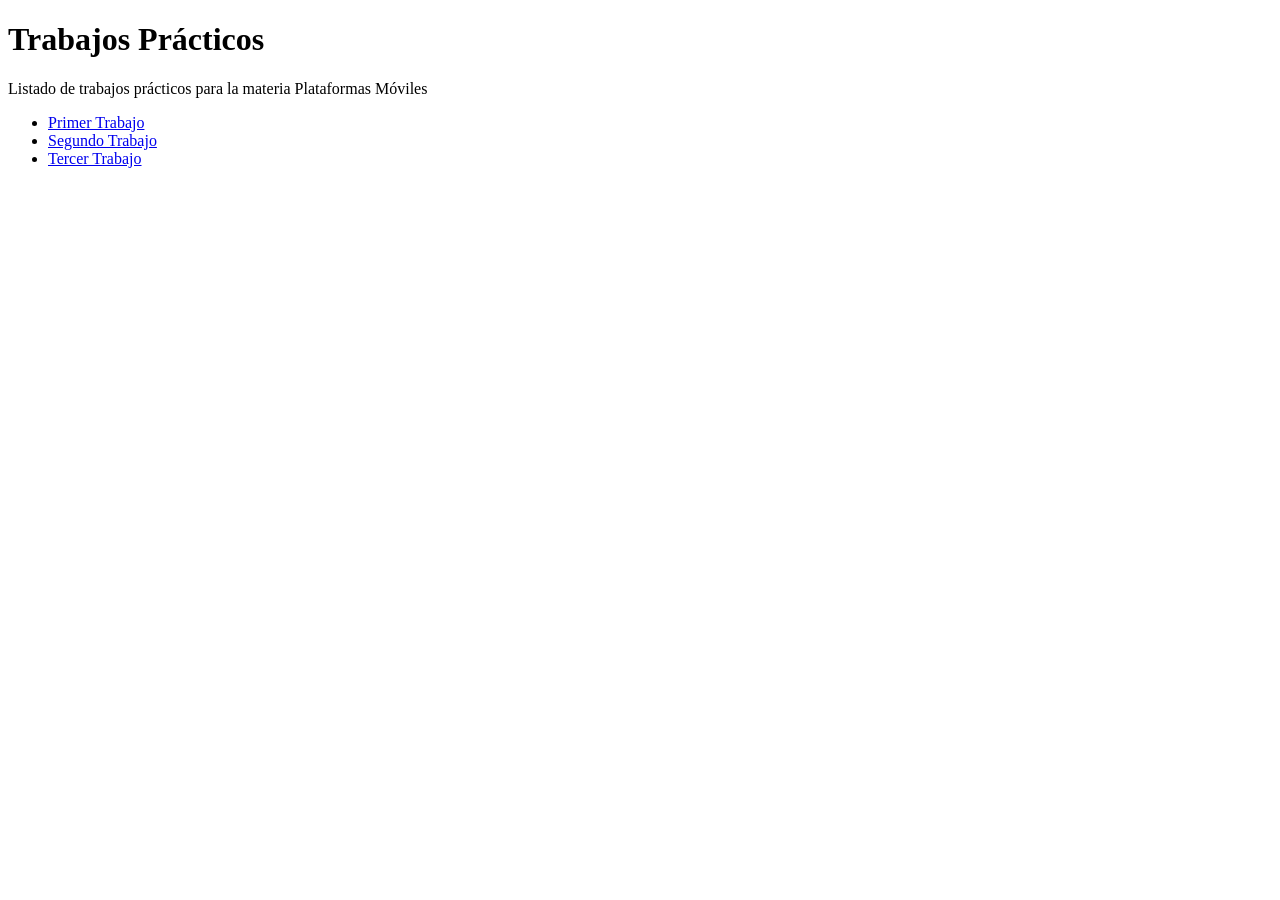
==== index.html @ e43f2f8f "Update index.html" ====
<!DOCTYPE html>
<html>
   <head>
      <title>Hola Mundo!</title>
   </head>
   <body>
     <h1>Trabajos Prácticos</h1>
     <p>Listado de trabajos prácticos para la materia Plataformas Móviles</p>
     <ul>
       <li><a href="tp-1/index.html">Primer Trabajo</a></li>
       <li><a href="tp-2/index.html">Segundo Trabajo</a></li>
       <li><a href="tp-3/index.html">Tercer Trabajo</a></li>
     </ul>
   </body>
</html>
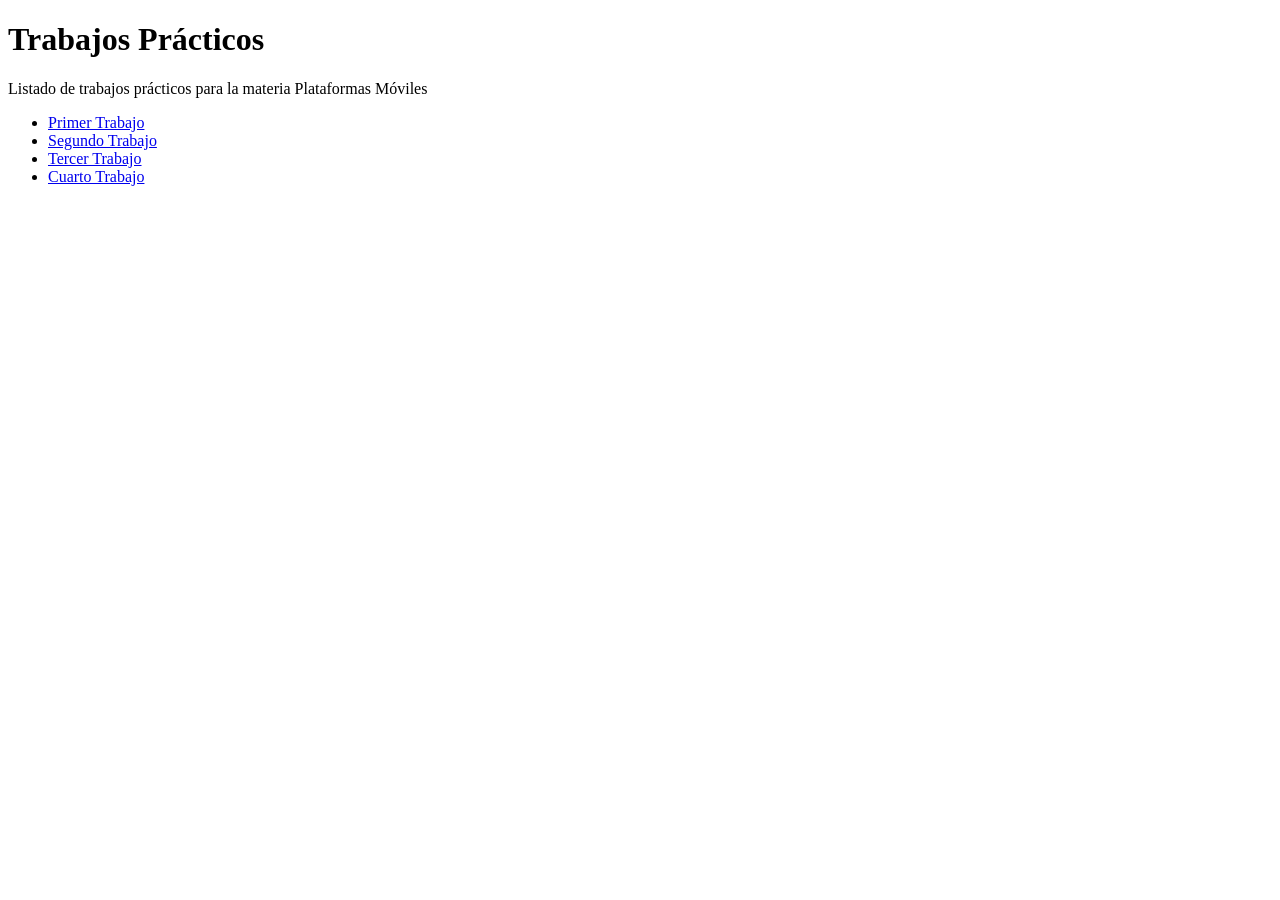
==== commit 455e0837: "Add link to Cuarto Trabajo in index.html" ====
--- a/index.html
+++ b/index.html
@@ -10,6 +10,7 @@
        <li><a href="tp-1/index.html">Primer Trabajo</a></li>
        <li><a href="tp-2/index.html">Segundo Trabajo</a></li>
        <li><a href="tp-3/index.html">Tercer Trabajo</a></li>
+       <li><a href="tp-4/index.html">Cuarto Trabajo</a></li>
      </ul>
    </body>
 </html>
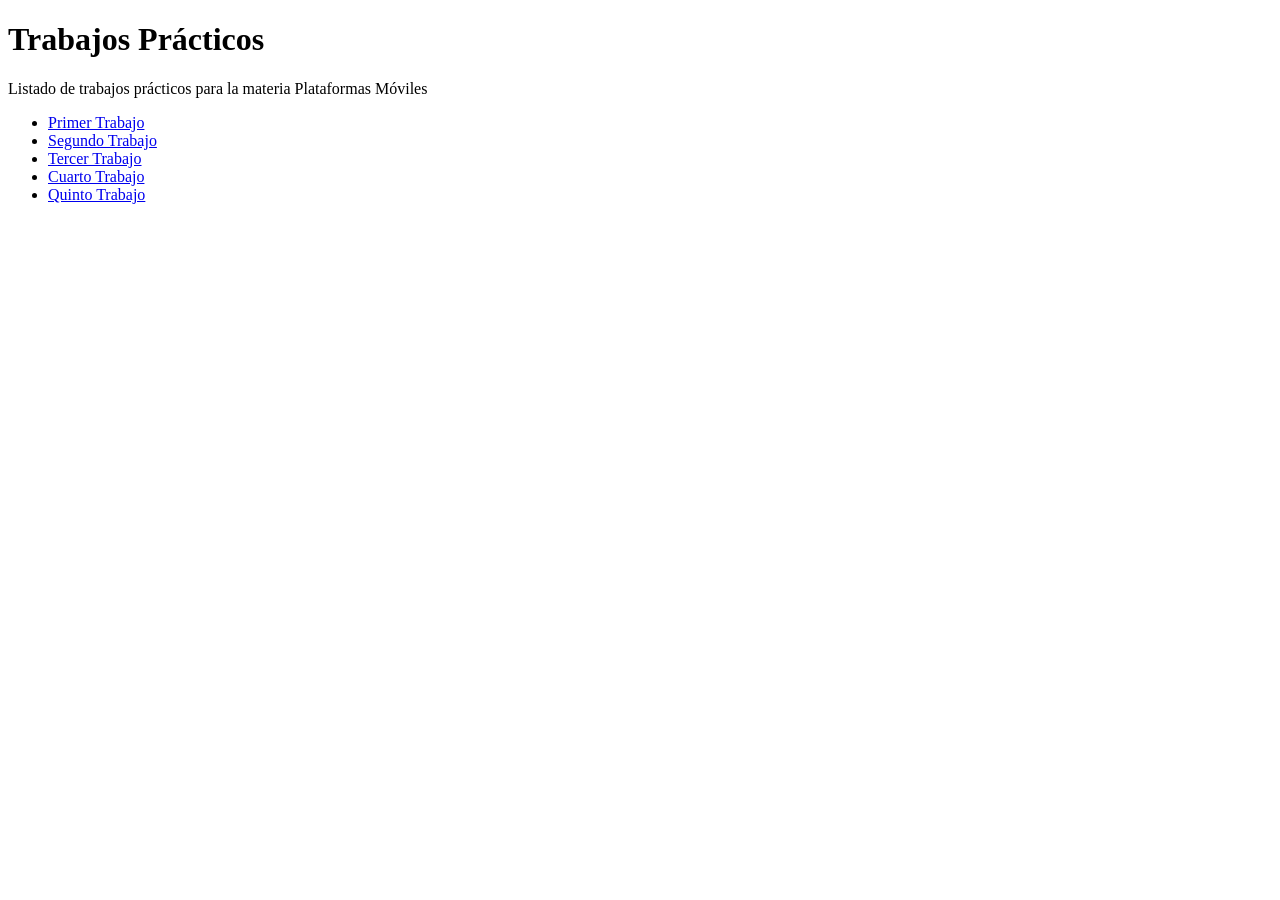
==== commit 788fdd8c: "Update index.html" ====
--- a/index.html
+++ b/index.html
@@ -11,6 +11,7 @@
        <li><a href="tp-2/index.html">Segundo Trabajo</a></li>
        <li><a href="tp-3/index.html">Tercer Trabajo</a></li>
        <li><a href="tp-4/index.html">Cuarto Trabajo</a></li>
+       <li><a href="tp-5/index.html">Quinto Trabajo</a></li>
      </ul>
    </body>
 </html>
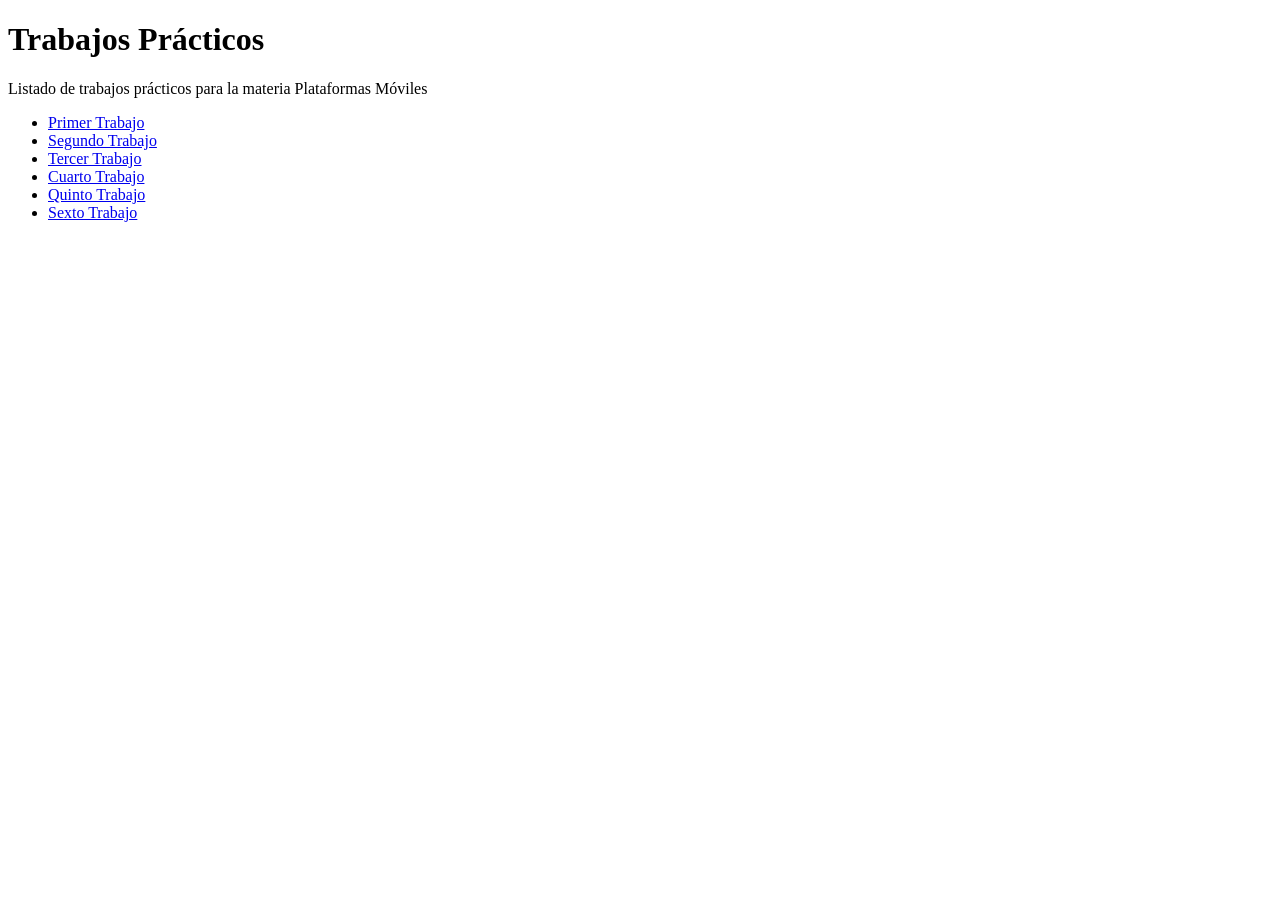
==== commit e6f08bf6: "Update index.html" ====
--- a/index.html
+++ b/index.html
@@ -12,6 +12,7 @@
        <li><a href="tp-3/index.html">Tercer Trabajo</a></li>
        <li><a href="tp-4/index.html">Cuarto Trabajo</a></li>
        <li><a href="tp-5/index.html">Quinto Trabajo</a></li>
+       <li><a href="tp-6/index.html">Sexto Trabajo</a></li>
      </ul>
    </body>
 </html>
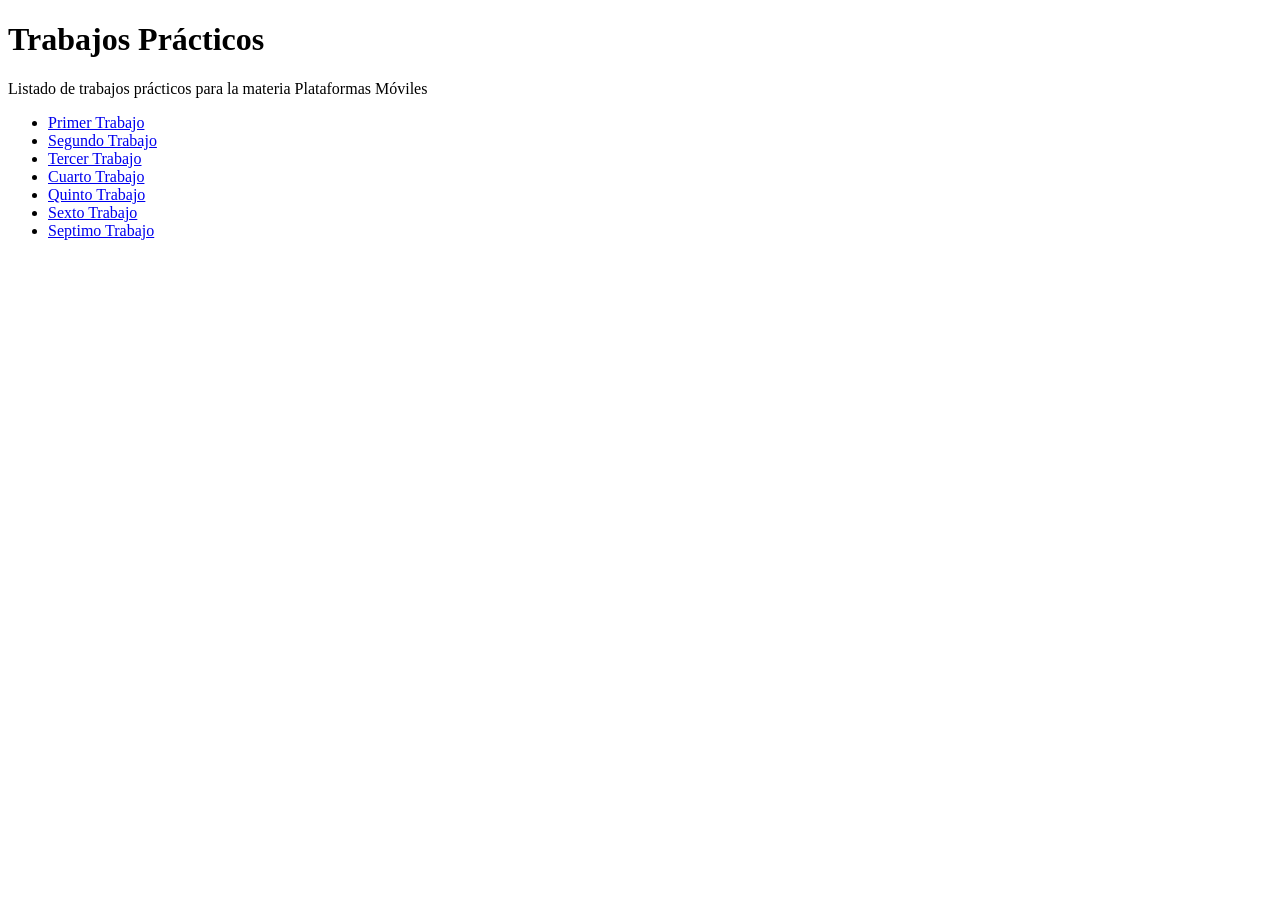
==== commit f8bd9519: "Update index.html" ====
--- a/index.html
+++ b/index.html
@@ -13,6 +13,7 @@
        <li><a href="tp-4/index.html">Cuarto Trabajo</a></li>
        <li><a href="tp-5/index.html">Quinto Trabajo</a></li>
        <li><a href="tp-6/index.html">Sexto Trabajo</a></li>
+       <li><a href="tp-7/index.html">Septimo Trabajo</a></li>
      </ul>
    </body>
 </html>
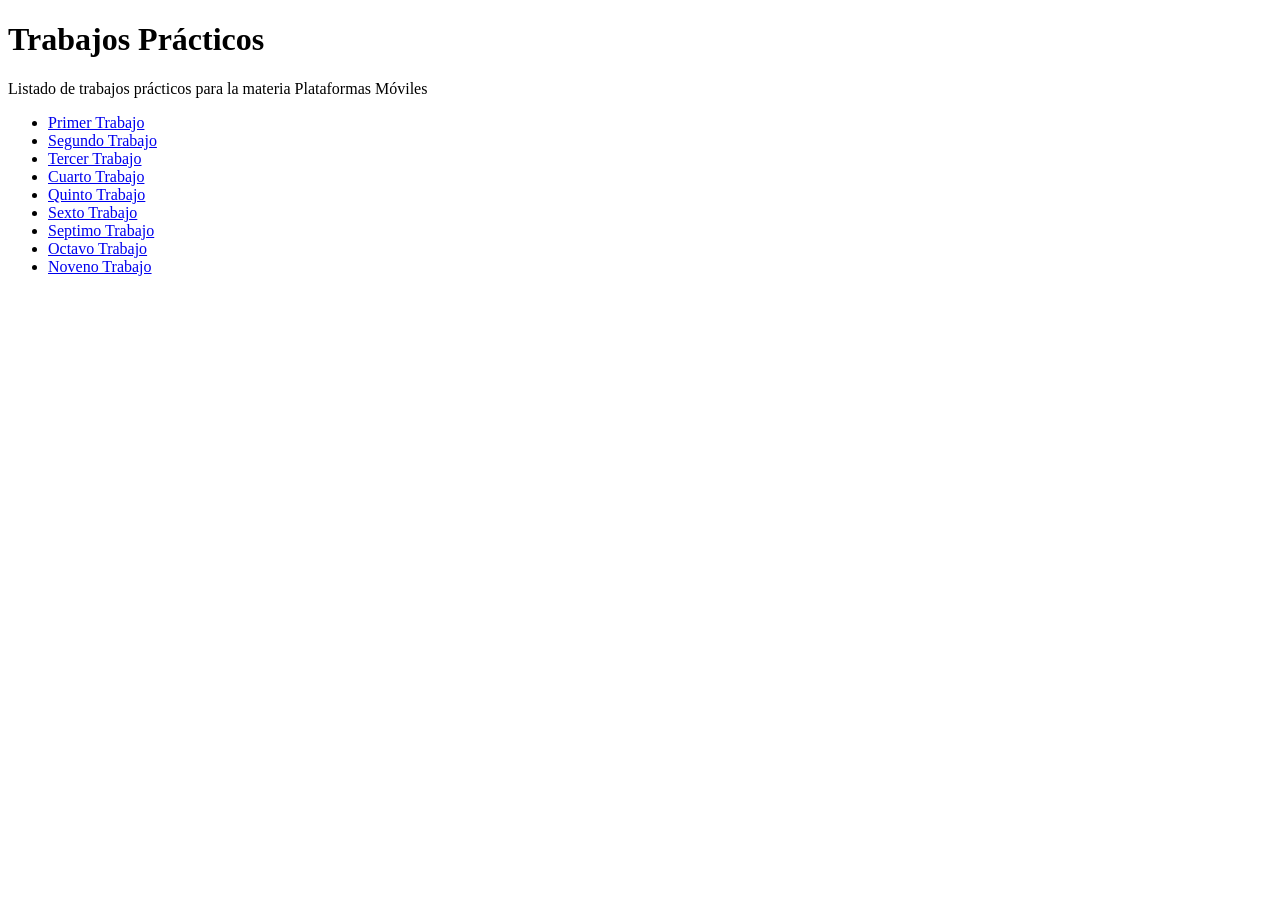
==== commit f6359a9a: "Update index.html" ====
--- a/index.html
+++ b/index.html
@@ -7,13 +7,15 @@
      <h1>Trabajos Prácticos</h1>
      <p>Listado de trabajos prácticos para la materia Plataformas Móviles</p>
      <ul>
-       <li><a href="tp-1/index.html">Primer Trabajo</a></li>
-       <li><a href="tp-2/index.html">Segundo Trabajo</a></li>
-       <li><a href="tp-3/index.html">Tercer Trabajo</a></li>
-       <li><a href="tp-4/index.html">Cuarto Trabajo</a></li>
-       <li><a href="tp-5/index.html">Quinto Trabajo</a></li>
-       <li><a href="tp-6/index.html">Sexto Trabajo</a></li>
-       <li><a href="tp-7/index.html">Septimo Trabajo</a></li>
+         <li><a href="tp-1/index.html">Primer Trabajo</a></li>
+         <li><a href="tp-2/index.html">Segundo Trabajo</a></li>
+         <li><a href="tp-3/index.html">Tercer Trabajo</a></li>
+         <li><a href="tp-4/index.html">Cuarto Trabajo</a></li>
+         <li><a href="tp-5/index.html">Quinto Trabajo</a></li>
+         <li><a href="tp-6/index.html">Sexto Trabajo</a></li>
+         <li><a href="tp-7/index.html">Septimo Trabajo</a></li>
+         <li><a href="tp-8/index.html">Octavo Trabajo</a></li>
+         <li><a href="tp-8/index.html">Noveno Trabajo</a></li>
      </ul>
    </body>
 </html>
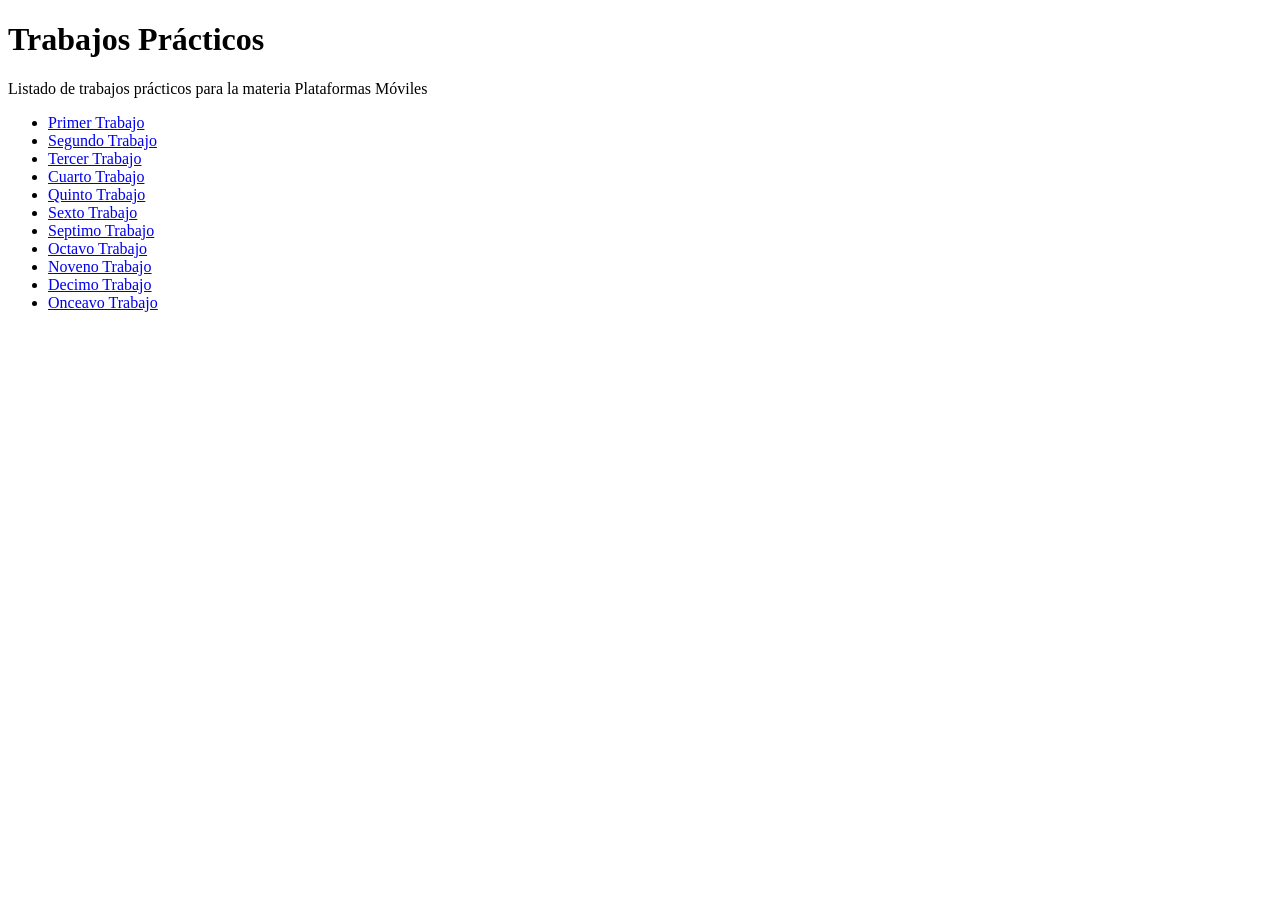
==== commit cae37940: "Update links for Noveno, Decimo, and Onceavo Trabajo" ====
--- a/index.html
+++ b/index.html
@@ -15,7 +15,9 @@
          <li><a href="tp-6/index.html">Sexto Trabajo</a></li>
          <li><a href="tp-7/index.html">Septimo Trabajo</a></li>
          <li><a href="tp-8/index.html">Octavo Trabajo</a></li>
-         <li><a href="tp-8/index.html">Noveno Trabajo</a></li>
+         <li><a href="tp-9/index.html">Noveno Trabajo</a></li>
+        <li><a href="tp-10/index.html">Decimo Trabajo</a></li>
+        <li><a href="tp-11/index.html">Onceavo Trabajo</a></li>
      </ul>
    </body>
 </html>
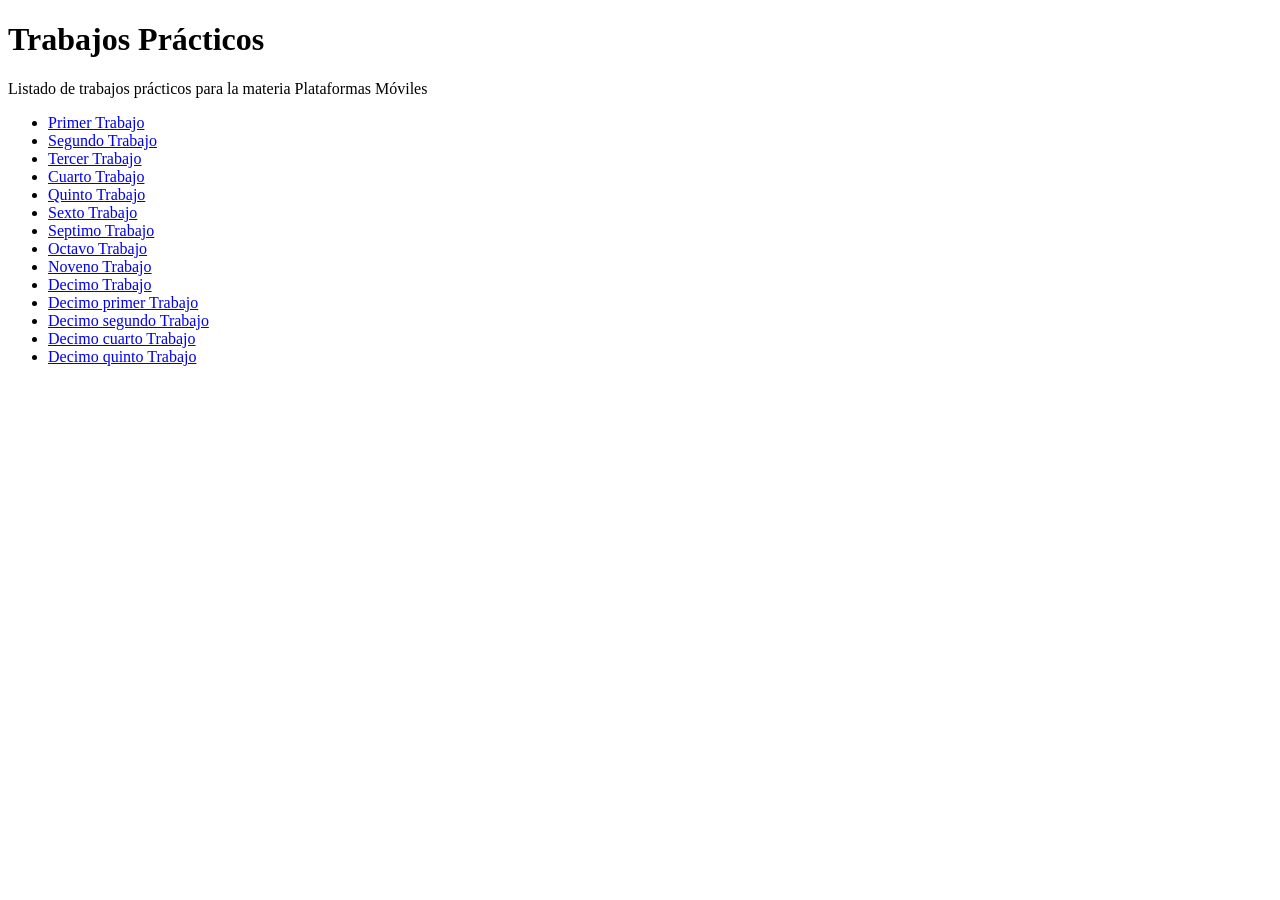
==== commit dcddc047: "Update index.html" ====
--- a/index.html
+++ b/index.html
@@ -17,7 +17,10 @@
          <li><a href="tp-8/index.html">Octavo Trabajo</a></li>
          <li><a href="tp-9/index.html">Noveno Trabajo</a></li>
         <li><a href="tp-10/index.html">Decimo Trabajo</a></li>
-        <li><a href="tp-11/index.html">Onceavo Trabajo</a></li>
+        <li><a href="tp-11/index.html">Decimo primer Trabajo</a></li>
+        <li><a href="tp-12/index.html">Decimo segundo Trabajo</a></li>
+        <li><a href="tp-14/index.html">Decimo cuarto Trabajo</a></li>
+        <li><a href="tp-15/index.html">Decimo quinto Trabajo</a></li>
      </ul>
    </body>
 </html>
